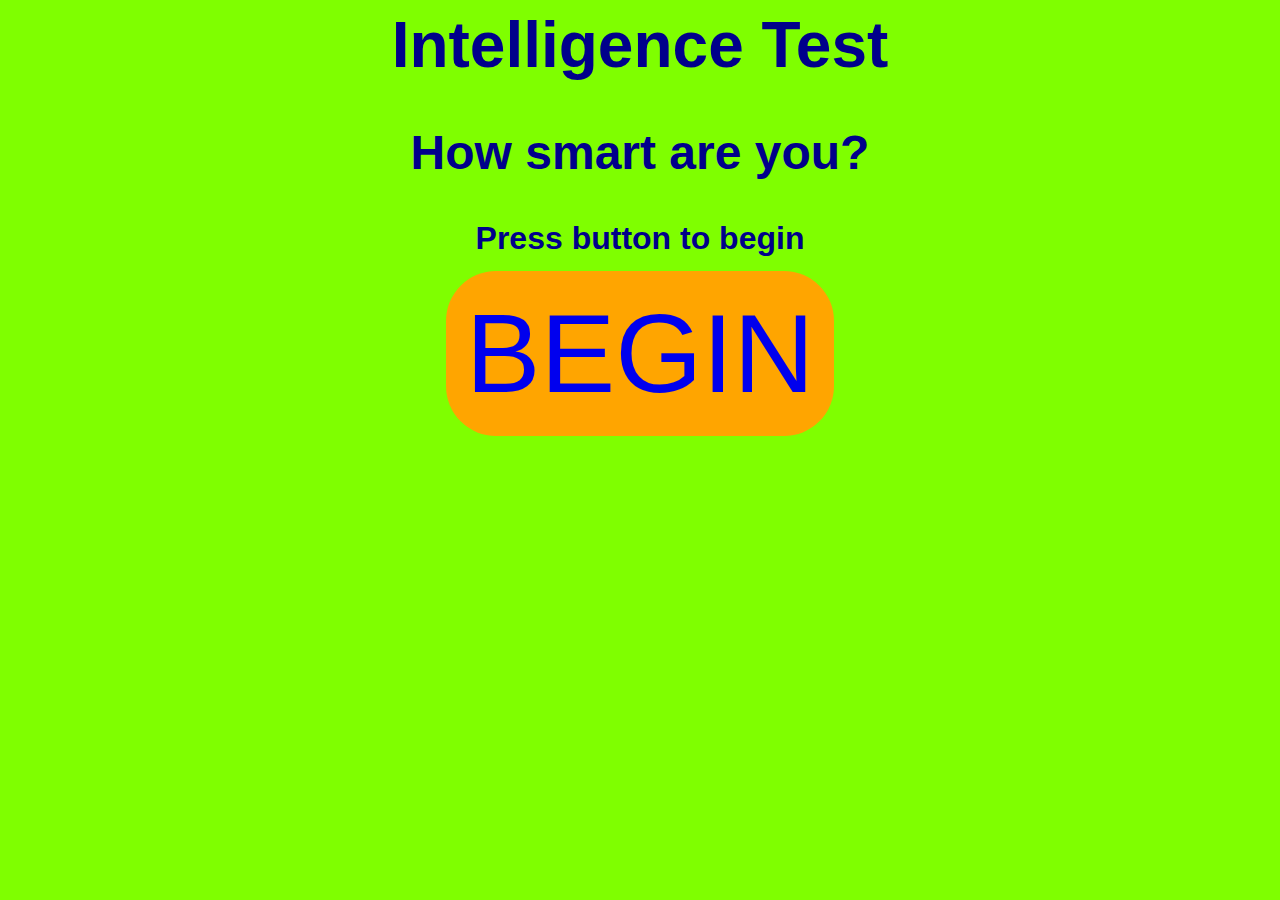
==== index.html @ 73f0a601 "HTML and CSS complete for home page and questions" ====
<!-- Michael Plemmons -->
<!DOCTYPE HTML)>
<html lang="en">
<head>
<title>Intelligence Test</title>
<meta charset="utf-8">
<link rel="stylesheet" type="text/CSS" href="I-test.css">
</head>
<body>
<h1>Intelligence Test</h1>
<h2>How smart are you?</h2>
<h3>Press button to begin</h3>
<div><a href="question_1.html">BEGIN</a></div>
</body>
</html>
---- I-test.css ----
/*Michael Plemmons*/
h1, h2, h3, div{
  text-align: center;
  font-family: Impact, Charcoal, sans-serif;
}
h1{
  font-size: 4em;
}
h2{
  font-size: 3em;
}
h3{
  font-size:2em;
}
.test {
  font-size: 2em;
  margin-left: 20%;
}
body {
  background-color: #7fff00;
  color: DarkBlue;
}
a:hover{
  color: black;
}
a{
  font-size:7em;
  text-decoration: none;
  background-color: orange;
  border-radius: 50px;
  padding:20px;
}
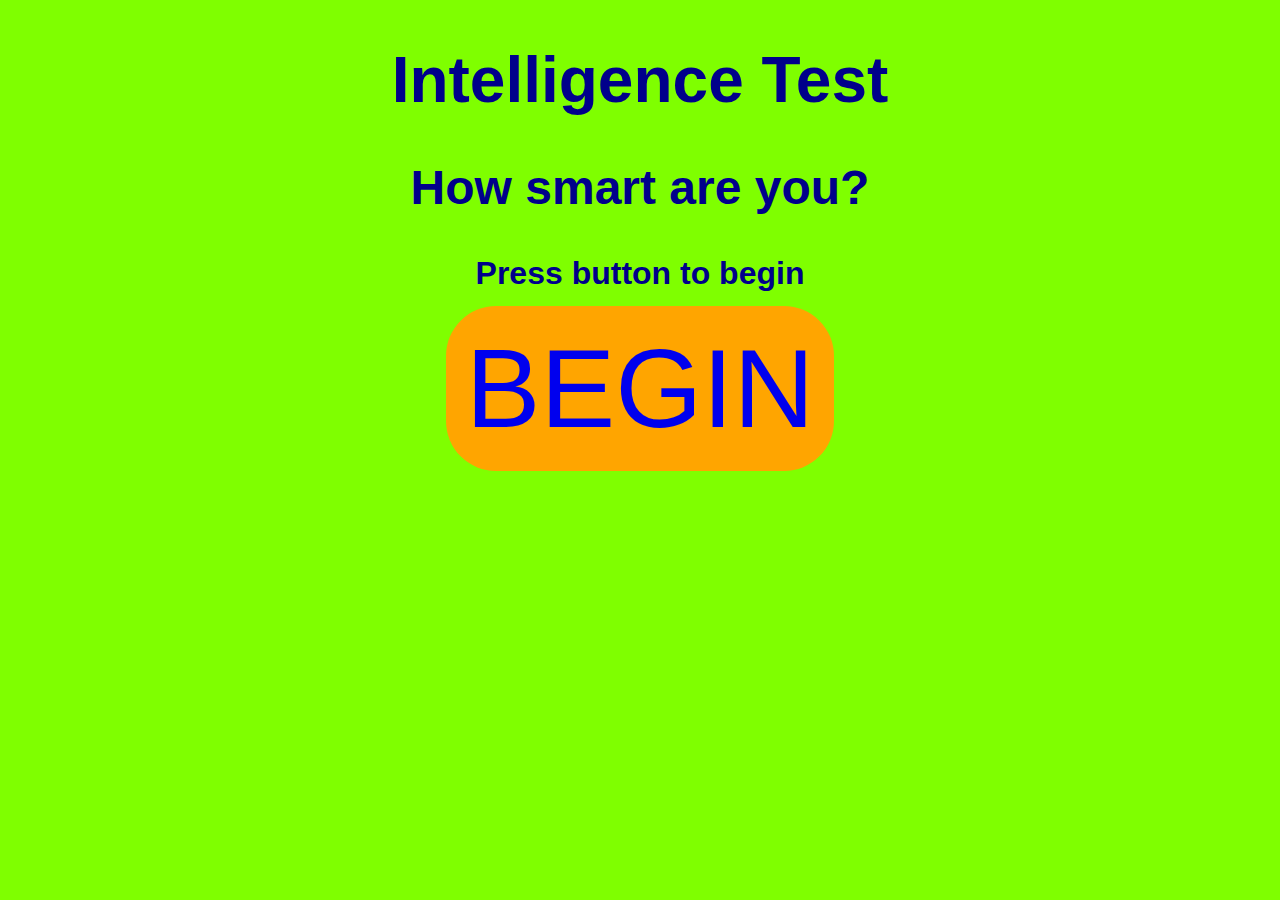
==== commit 9f282739: "fixed issues with html validation, javascript all done. Still having issues if all of the questions " ====
--- a/index.html
+++ b/index.html
@@ -1,9 +1,9 @@
+<!DOCTYPE HTML>
 <!-- Michael Plemmons -->
-<!DOCTYPE HTML)>
 <html lang="en">
 <head>
 <title>Intelligence Test</title>
-<meta charset="utf-8">
+<meta charset="utf-8"/>
 <link rel="stylesheet" type="text/CSS" href="I-test.css">
 </head>
 <body>
--- a/I-test.css
+++ b/I-test.css
@@ -12,7 +12,7 @@
 h3{
   font-size:2em;
 }
-.test {
+.test, #output {
   font-size: 2em;
   margin-left: 20%;
 }
@@ -23,10 +23,18 @@
 a:hover{
   color: black;
 }
-a{
+
+a {
   font-size:7em;
   text-decoration: none;
   background-color: orange;
   border-radius: 50px;
   padding:20px;
 }
+a.advance{
+  font-size:3em;
+  text-decoration: none;
+  background-color: orange;
+  border-radius: 50px;
+  padding:10px;
+}
